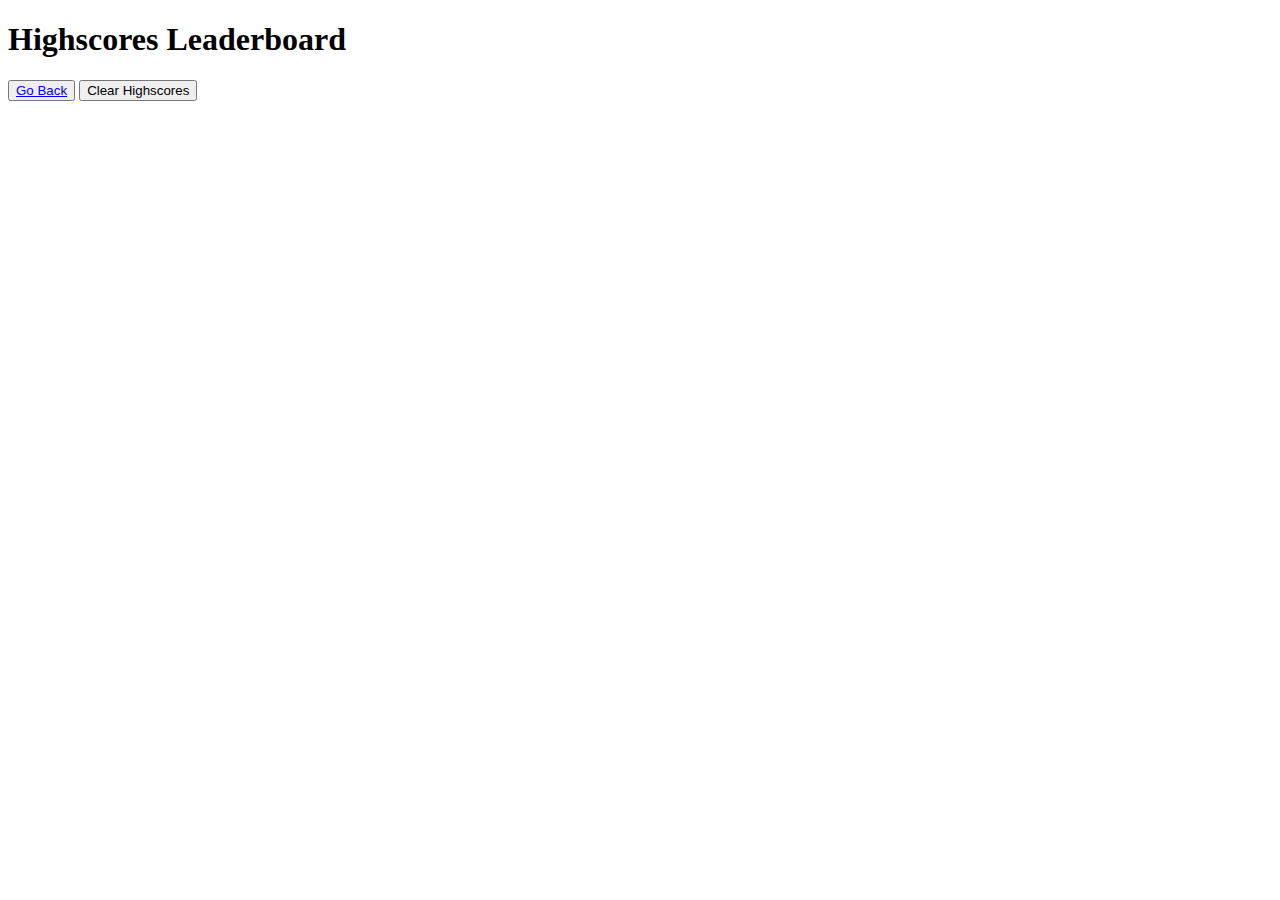
==== highScore.html @ 4379a5f5 "need questions to show on page, showing on the console log fine" ====
<!DOCTYPE html>
<html lang="en">
<head>
    <meta charset="UTF-8">
    <meta http-equiv="X-UA-Compatible" content="IE=edge">
    <meta name="viewport" content="width=device-width, initial-scale=1.0">
    <title>Highscore leaderboard</title>
    <link rel="stylesheet" href="assets/css/reset.css">
    <link rel="stylesheet" href="assets/css/style.css">
</head>
<body>
    
    <main class="highscoreStyle">
        <div class="leaderboard">
            <h1> Highscores Leaderboard</h1>
            <div>
                <ol id="high-score"></ol>
            </div>
            <div class="HSButtons">
                <button type="button" id="returnBTN√"><a href="index.html">Go Back</a></button>
                <button type="button" id="clearHS">Clear Highscores</button>
            </div>
        </div>
        
    </main>

    <script src="assets/JS/hsscript.js"></script>
</body>
</html>
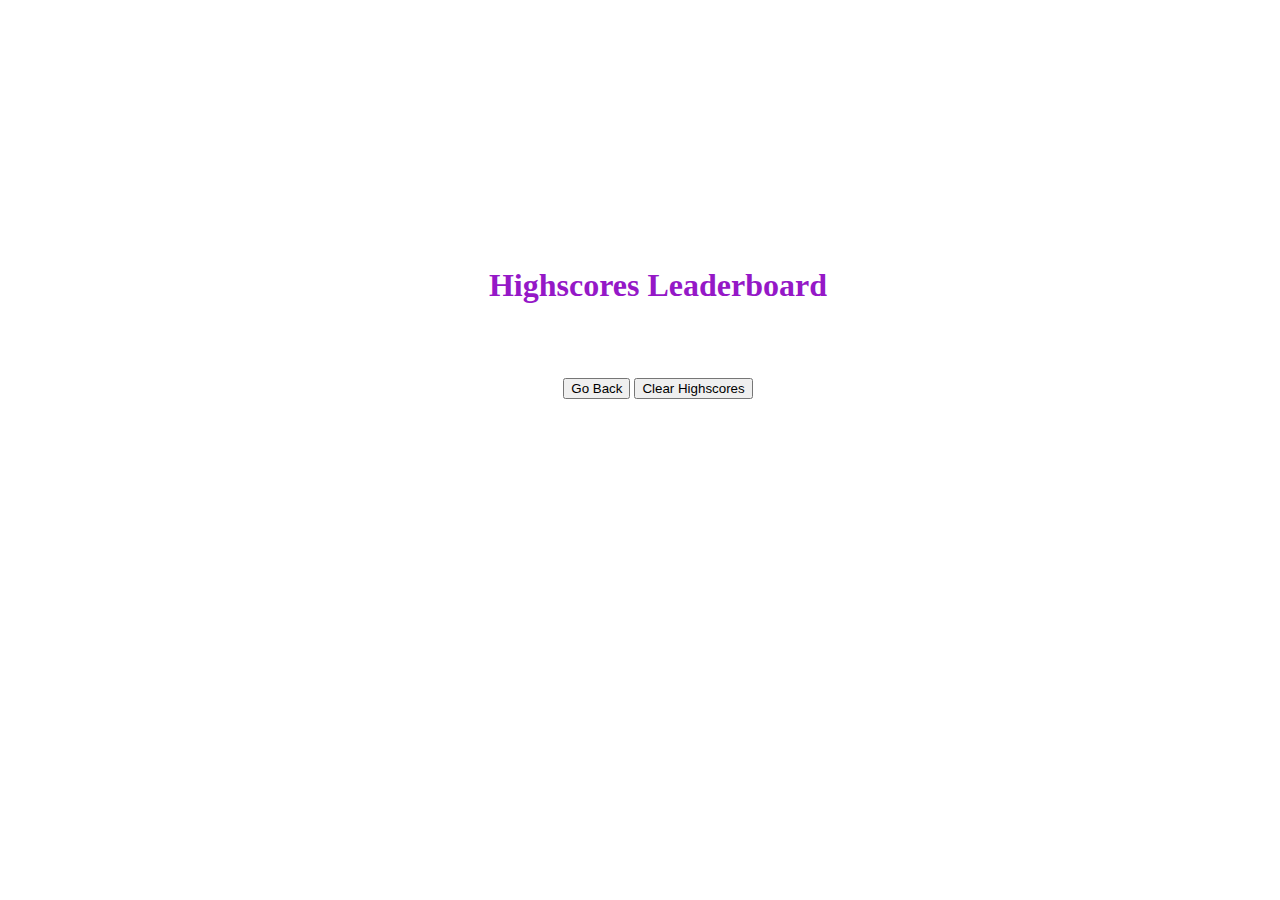
==== commit b44eddae: "highscores page working" ====
--- a/highScore.html
+++ b/highScore.html
@@ -5,8 +5,7 @@
     <meta http-equiv="X-UA-Compatible" content="IE=edge">
     <meta name="viewport" content="width=device-width, initial-scale=1.0">
     <title>Highscore leaderboard</title>
-    <link rel="stylesheet" href="assets/css/reset.css">
-    <link rel="stylesheet" href="assets/css/style.css">
+    <link rel="stylesheet" href="style.css">
 </head>
 <body>
     
@@ -14,16 +13,16 @@
         <div class="leaderboard">
             <h1> Highscores Leaderboard</h1>
             <div>
-                <ol id="high-score"></ol>
+                <ol id="highScores"></ol>
             </div>
             <div class="HSButtons">
                 <button type="button" id="returnBTN√"><a href="index.html">Go Back</a></button>
-                <button type="button" id="clearHS">Clear Highscores</button>
+                <button type="button" id="clearHighScore">Clear Highscores</button>
             </div>
         </div>
         
     </main>
 
-    <script src="assets/JS/hsscript.js"></script>
+    <script src="JS/highscore.js"></script>
 </body>
 </html>--- a/style.css
+++ b/style.css
@@ -0,0 +1,110 @@
+
+   
+main {
+    display: flex;
+    justify-content: center;
+    align-items: center;
+    width: 100vw;
+    text-align: center;
+    color: rgb(149, 24, 199);
+}
+
+ul a {
+    color: rgb(149, 24, 199);
+}
+
+
+
+.intro {
+    display: flex;
+    width: 50vw;
+    flex-wrap: wrap;
+    align-items: center;
+    justify-content: center;
+    position: absolute;
+    top: 25%;
+    padding: 10px;
+}
+
+.intro p {
+    padding: 20px 0 20px 0;
+    line-height: 1.2;
+}
+
+.container {
+    display: flex;
+    width: 50vw;
+    flex-wrap: wrap;
+    align-items: center;
+    justify-content: center;
+    position: absolute;
+    top: 25%;
+    padding: 5px;
+}
+
+.button-grid {
+    display: grid;
+    grid-template-columns: repeat(2, auto);
+    margin: 10px 0;
+}
+
+.nav {
+    display: flex;
+    justify-content: space-between;
+    padding: 5px;
+    margin: 2px;
+}
+
+
+#qAndAns {
+    display: none;
+}
+
+#hSContainer {
+    display: none;
+}
+
+#correct {
+    display: none;
+}
+
+#incorrect {
+    display: none;
+}
+
+div a {
+    text-decoration: none;
+    color: black;
+}
+
+
+ol {
+    padding: 10px;
+}
+
+ol li {
+    padding: 3px;
+    font-size: 18px;
+}
+
+.highscoreStyle {
+    position: absolute;
+    top: 25%;
+    padding: 10px;
+}
+
+.leaderboard {
+    display: flex;
+    width: 50vw;
+    flex-wrap: wrap;
+    flex-direction: column;
+    align-items: center;
+    justify-content: center;
+    position: absolute;
+    top: 30%;
+    padding: 10px;
+    background-color: var(--dark);
+    border-radius: 25px;
+    color: var(--main);
+    padding: 15px;
+}